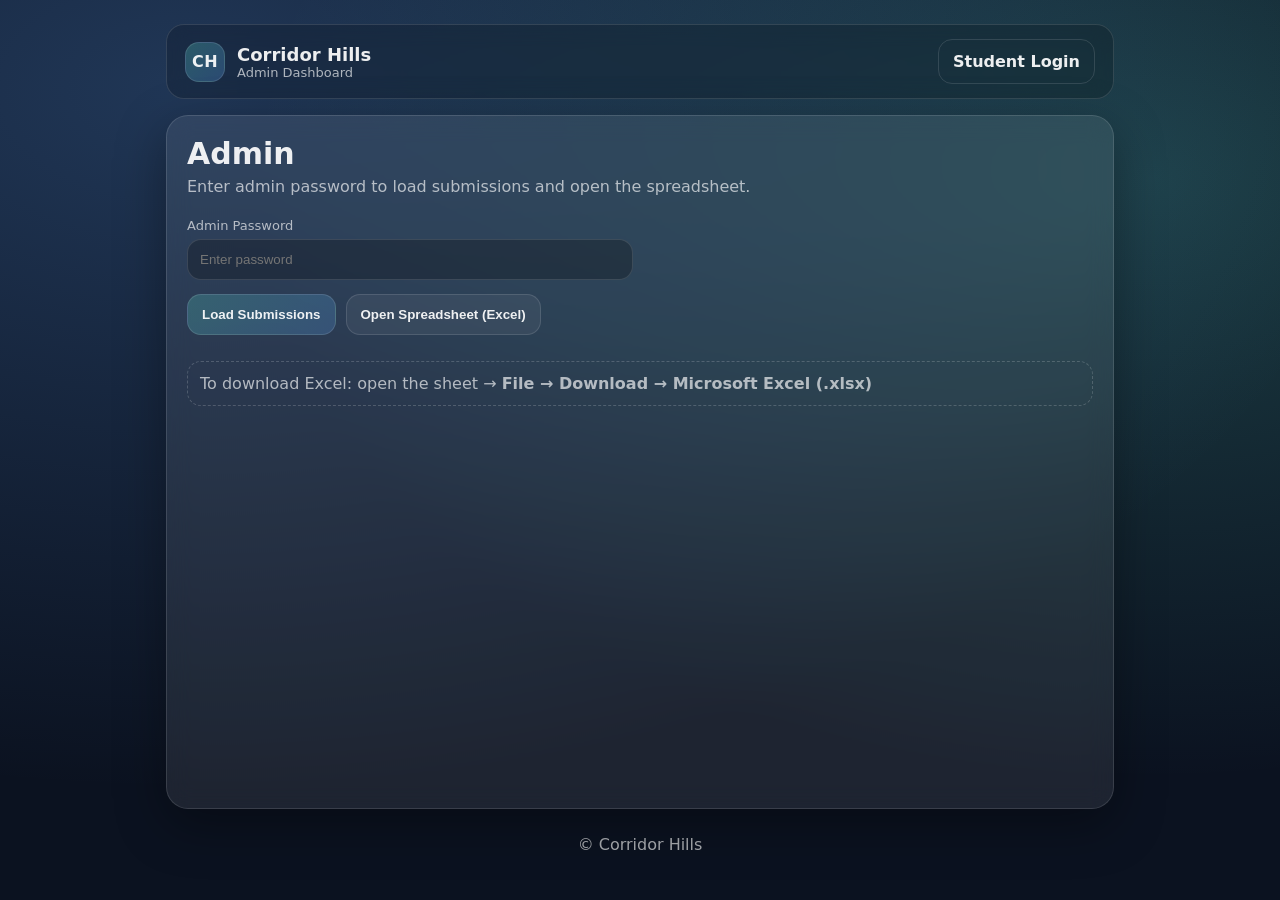
==== admin.html @ a451a1a5 "update" ====
<!doctype html>
<html lang="en">
<head>
  <meta charset="utf-8" />
  <meta name="viewport" content="width=device-width,initial-scale=1" />
  <title>Corridor Hills | Admin</title>
  <link rel="stylesheet" href="./assets/css/styles.css" />
</head>
<body>
  <div class="wrap">
    <header class="nav">
      <div class="brand">
        <div class="logo">CH</div>
        <div>
          <div class="title">Corridor Hills</div>
          <div class="subtitle">Admin Dashboard</div>
        </div>
      </div>
      <a class="btn ghost" href="./index.html">Student Login</a>
    </header>

    <main class="card">
      <h1>Admin</h1>
      <p class="muted">Enter admin password to load submissions and open the spreadsheet.</p>

      <div class="grid">
        <div>
          <label>Admin Password</label>
          <input id="adminPassword" type="password" placeholder="Enter password" />
        </div>
      </div>

      <div class="row">
        <button class="btn primary" id="loadBtn">Load Submissions</button>
        <button class="btn" id="openSheetBtn">Open Spreadsheet (Excel)</button>
      </div>

      <div id="msg"></div>

      <div class="tableWrap">
        <table id="table" style="display:none;">
          <thead>
            <tr>
              <th>Date</th>
              <th>Student #</th>
              <th>Names</th>
              <th>Surname</th>
              <th>Room</th>
              <th>Issue</th>
              <th>Cellphone</th>
            </tr>
          </thead>
          <tbody id="tbody"></tbody>
        </table>
      </div>

      <div class="note">
        To download Excel: open the sheet → <b>File → Download → Microsoft Excel (.xlsx)</b>
      </div>
    </main>

    <footer class="footer muted">© Corridor Hills</footer>
  </div>

  <script src="./assets/js/admin.js"></script>
</body>
</html>
---- assets/css/styles.css ----
:root{
  --bg:#0b1220;
  --card:rgba(255,255,255,.08);
  --border:rgba(255,255,255,.12);
  --text:rgba(255,255,255,.92);
  --muted:rgba(255,255,255,.65);
  --accent:#5eead4;
  --accent2:#60a5fa;
}

*{box-sizing:border-box}
body{
  margin:0;
  font-family: ui-sans-serif, system-ui, -apple-system, Segoe UI, Roboto, Arial;
  color:var(--text);
  background:
    radial-gradient(1200px 700px at 15% 10%, rgba(96,165,250,.25), transparent),
    radial-gradient(900px 600px at 90% 20%, rgba(94,234,212,.20), transparent),
    var(--bg);
}

.wrap{max-width:980px;margin:0 auto;padding:24px 16px;min-height:100vh;display:flex;flex-direction:column;gap:16px}
.nav{
  display:flex;align-items:center;justify-content:space-between;
  padding:14px 18px;border:1px solid var(--border);
  background:rgba(0,0,0,.18);border-radius:18px;backdrop-filter:blur(10px);
}
.brand{display:flex;gap:12px;align-items:center}
.logo{
  width:40px;height:40px;border-radius:14px;display:grid;place-items:center;
  font-weight:900;letter-spacing:.5px;
  background:linear-gradient(135deg, rgba(94,234,212,.25), rgba(96,165,250,.25));
  border:1px solid var(--border);
}
.title{font-weight:800;font-size:18px}
.subtitle{font-size:13px;color:var(--muted)}

.card{
  flex:1;
  padding:20px;
  border-radius:22px;
  border:1px solid var(--border);
  background:var(--card);
  box-shadow:0 16px 50px rgba(0,0,0,.35);
  backdrop-filter:blur(12px);
}

h1{margin:0 0 6px;font-size:30px}
.muted{color:var(--muted);margin:0 0 12px}

label{display:block;font-size:13px;color:var(--muted);margin:10px 0 6px}
input, textarea{
  width:100%;
  padding:12px 12px;
  border-radius:14px;
  border:1px solid var(--border);
  background:rgba(0,0,0,.25);
  color:var(--text);
  outline:none;
}
textarea{min-height:120px;resize:vertical}

.grid{display:grid;gap:14px;grid-template-columns:repeat(2,minmax(0,1fr))}
@media (max-width:720px){.grid{grid-template-columns:1fr}}

.row{display:flex;gap:10px;flex-wrap:wrap;margin-top:14px;align-items:center}

.btn{
  padding:12px 14px;border-radius:14px;border:1px solid var(--border);
  background:rgba(255,255,255,.06);
  color:var(--text);cursor:pointer;font-weight:800;
  text-decoration:none;display:inline-flex;align-items:center;justify-content:center;
}
.btn:hover{filter:brightness(1.08)}
.btn.primary{
  background:linear-gradient(135deg, rgba(94,234,212,.22), rgba(96,165,250,.22));
}
.btn.ghost{background:transparent}

.pill{
  display:inline-block;
  margin:10px 0 0;
  padding:6px 10px;
  border-radius:999px;
  border:1px solid var(--border);
  color:var(--muted);
  font-size:12px;
}

.alert{
  margin-top:12px;padding:12px;border-radius:14px;
  border:1px solid rgba(248,113,113,.35);
  background:rgba(248,113,113,.12);
}
.alert.ok{
  border-color:rgba(94,234,212,.35);
  background:rgba(94,234,212,.12);
}

.note{
  margin-top:12px;
  padding:12px;border-radius:14px;
  border:1px dashed rgba(255,255,255,.18);
  color:var(--muted);
}

.tableWrap{overflow:auto;margin-top:14px}
table{width:100%;border-collapse:collapse;border-radius:16px;overflow:hidden}
th,td{padding:10px;border-bottom:1px solid var(--border);text-align:left;font-size:13px;vertical-align:top}
th{color:var(--muted);font-weight:800}
tr:hover td{background:rgba(255,255,255,.03)}

.footer{padding:10px 0;text-align:center}
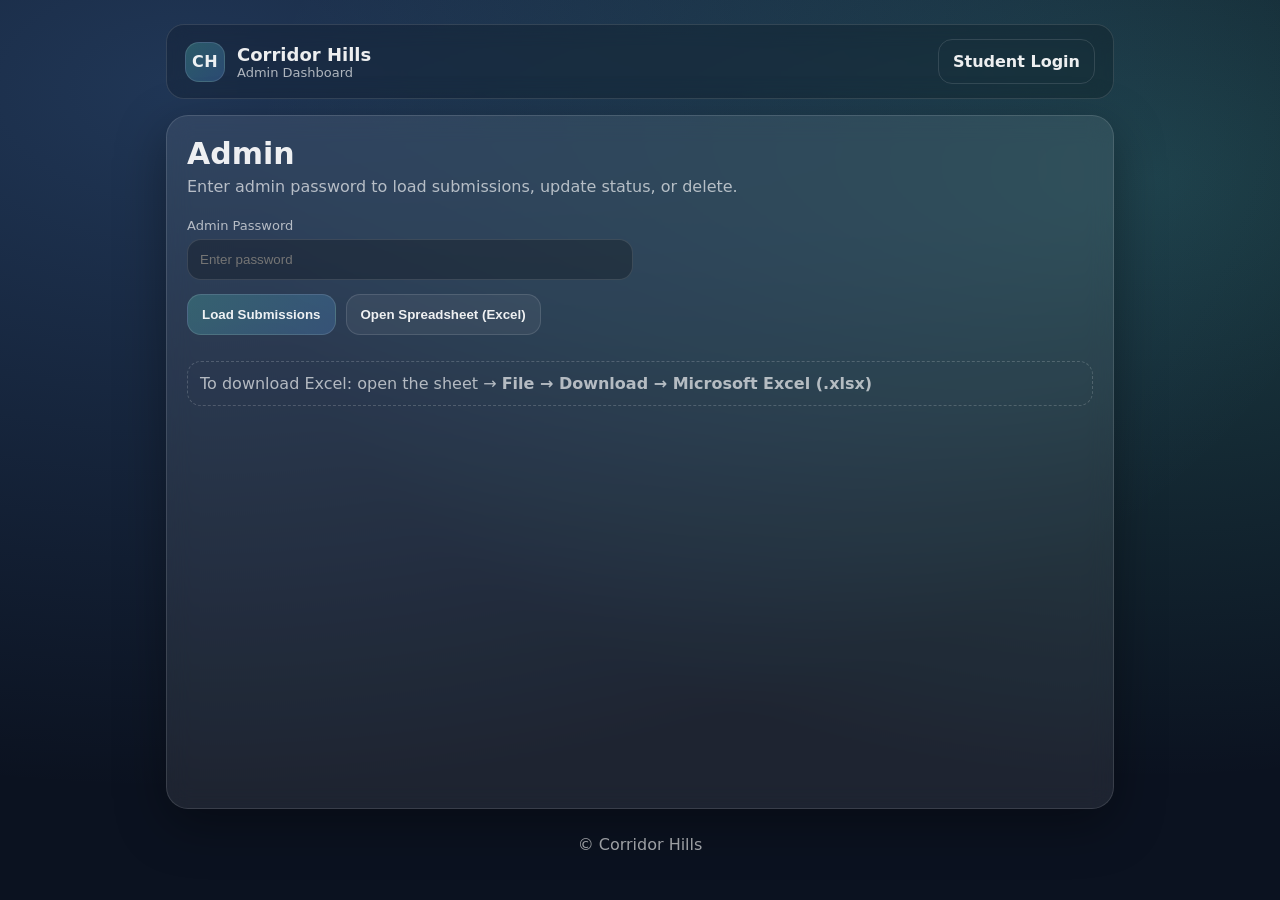
==== commit 7c38f69e: "Update admin.html" ====
--- a/admin.html
+++ b/admin.html
@@ -21,7 +21,7 @@
 
     <main class="card">
       <h1>Admin</h1>
-      <p class="muted">Enter admin password to load submissions and open the spreadsheet.</p>
+      <p class="muted">Enter admin password to load submissions, update status, or delete.</p>
 
       <div class="grid">
         <div>
@@ -42,12 +42,14 @@
           <thead>
             <tr>
               <th>Date</th>
-              <th>Student #</th>
+              <th>Ticket / Student</th>
               <th>Names</th>
               <th>Surname</th>
               <th>Room</th>
               <th>Issue</th>
               <th>Cellphone</th>
+              <th>Status</th>
+              <th>Actions</th>
             </tr>
           </thead>
           <tbody id="tbody"></tbody>
